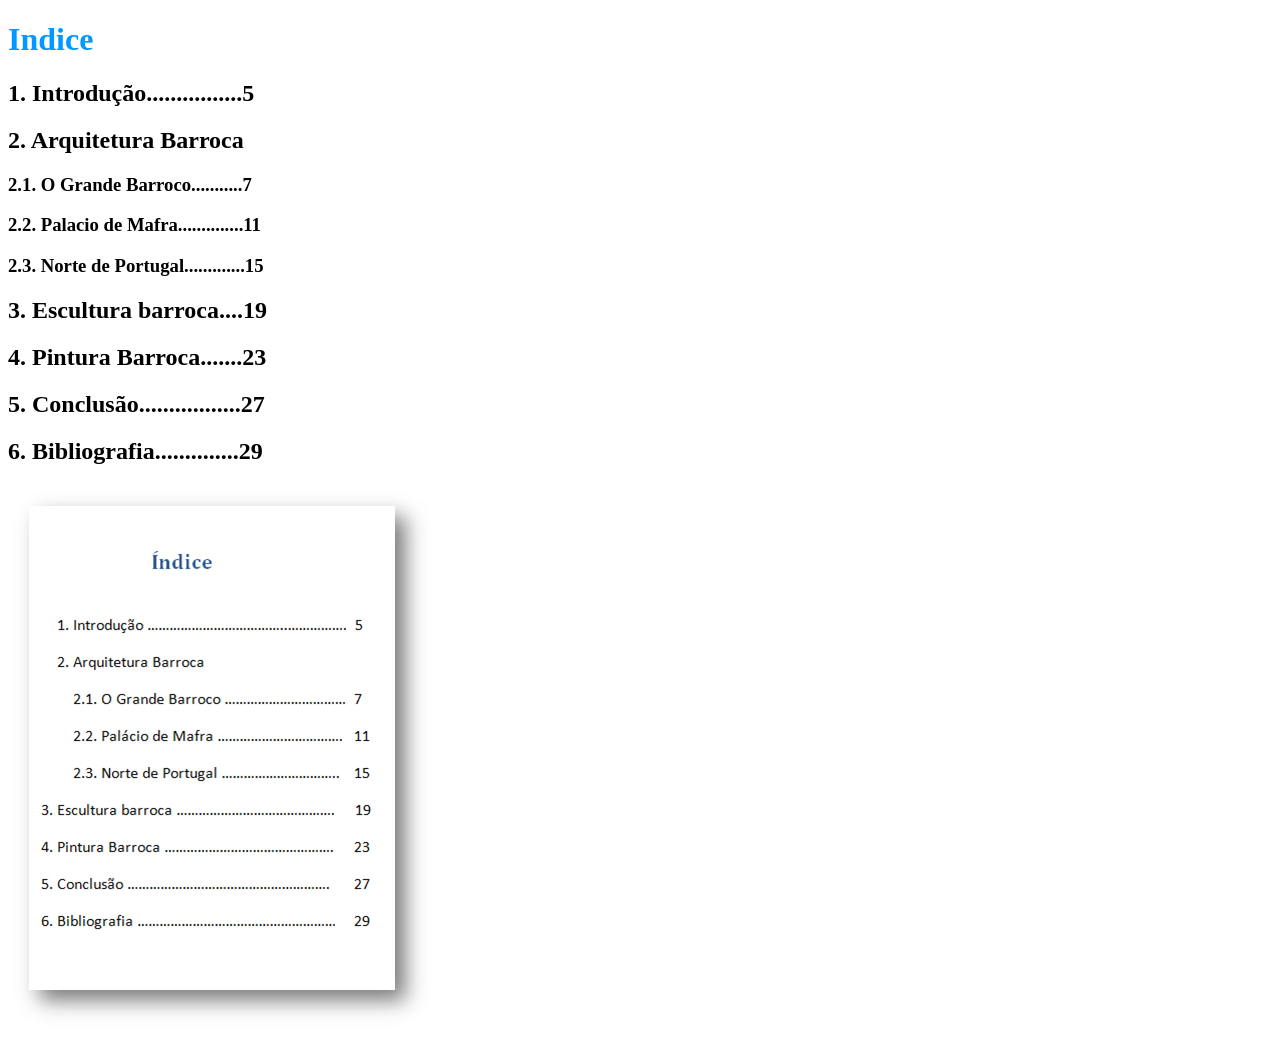
==== estudos/html-css/exercicios/08-headings/index.html @ 98df7e2e "Hierarquia de Titulo titulos" ====
<!DOCTYPE html>
<html lang="pt-br">
<head>
    <meta charset="UTF-8">
    <meta name="viewport" content="width=device-width, initial-scale=1.0">
    <title>Titulo</title>
    <style>
        h1 {
            color: rgb(0, 153, 255);
        }
    </style>
</head>
<body>
    <h1>Indice</h1>
    <h2>1. Introdução................5</h2>
    <h2>2. Arquitetura Barroca</h2>
    <h3>2.1. O Grande Barroco...........7</h3>
    <h3>2.2. Palacio de Mafra..............11</h3>
    <h3>2.3. Norte de Portugal.............15</h3>
    <h2>3. Escultura barroca....19</h2>
    <h2>4. Pintura Barroca.......23</h2>
    <h2>5. Conclusão.................27</h2>
    <h2>6. Bibliografia..............29</h2>
    <img src="indice.png" alt="">
</body>
</html>
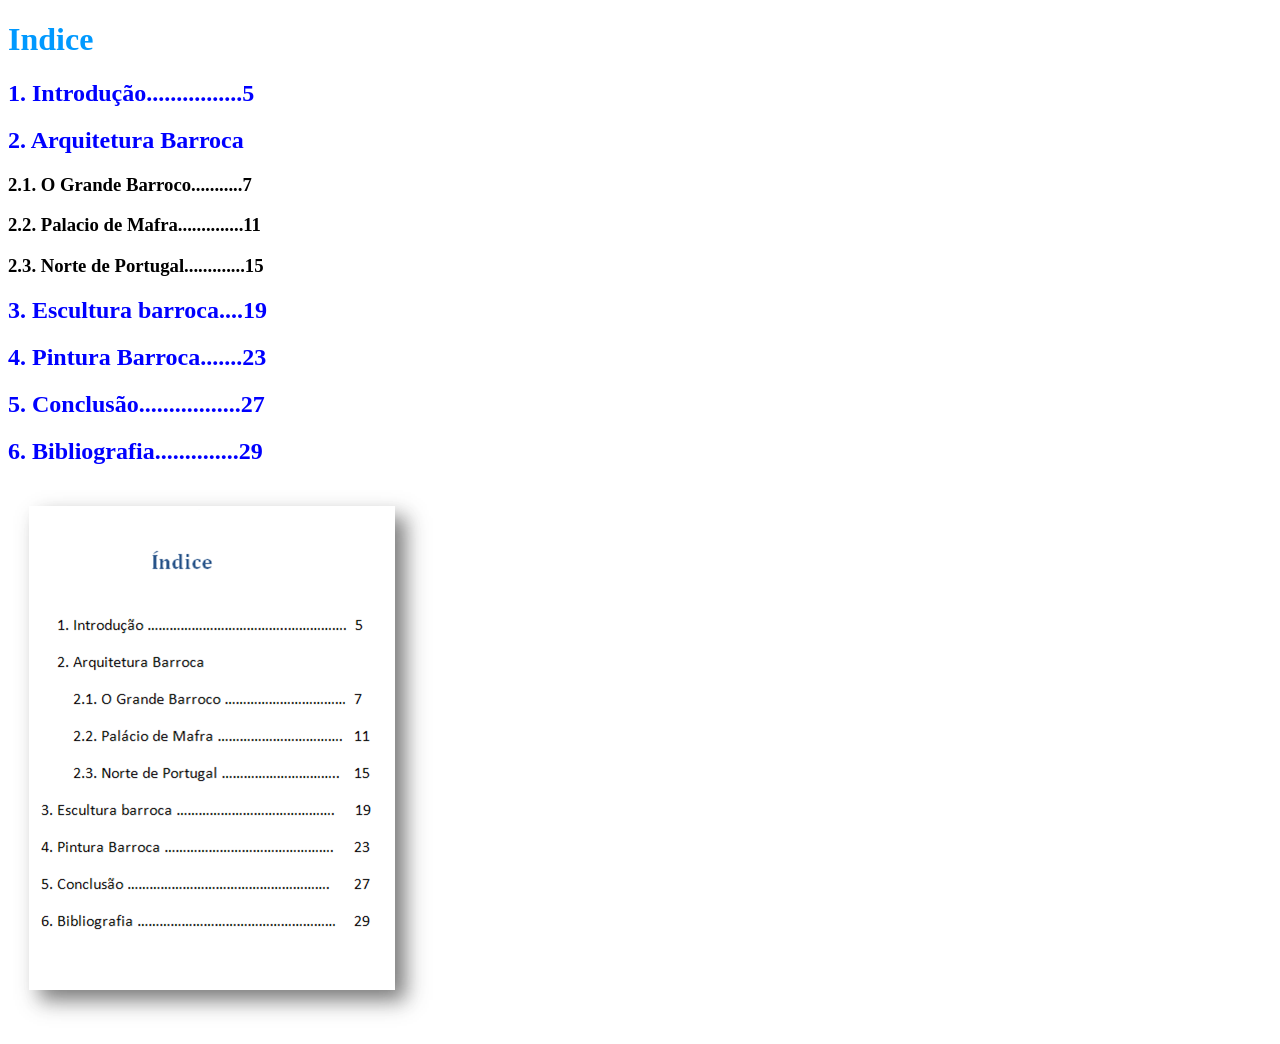
==== commit 6edaf4e1: "Hierarquia de titulos Atualizado" ====
--- a/estudos/html-css/exercicios/08-headings/index.html
+++ b/estudos/html-css/exercicios/08-headings/index.html
@@ -7,6 +7,12 @@
     <style>
         h1 {
             color: rgb(0, 153, 255);
+        }
+        h2 {
+            color: blue;
+        }
+        h3 {
+            color: black;
         }
     </style>
 </head>
@@ -21,6 +27,7 @@
     <h2>4. Pintura Barroca.......23</h2>
     <h2>5. Conclusão.................27</h2>
     <h2>6. Bibliografia..............29</h2>
+    
     <img src="indice.png" alt="">
 </body>
 </html>
